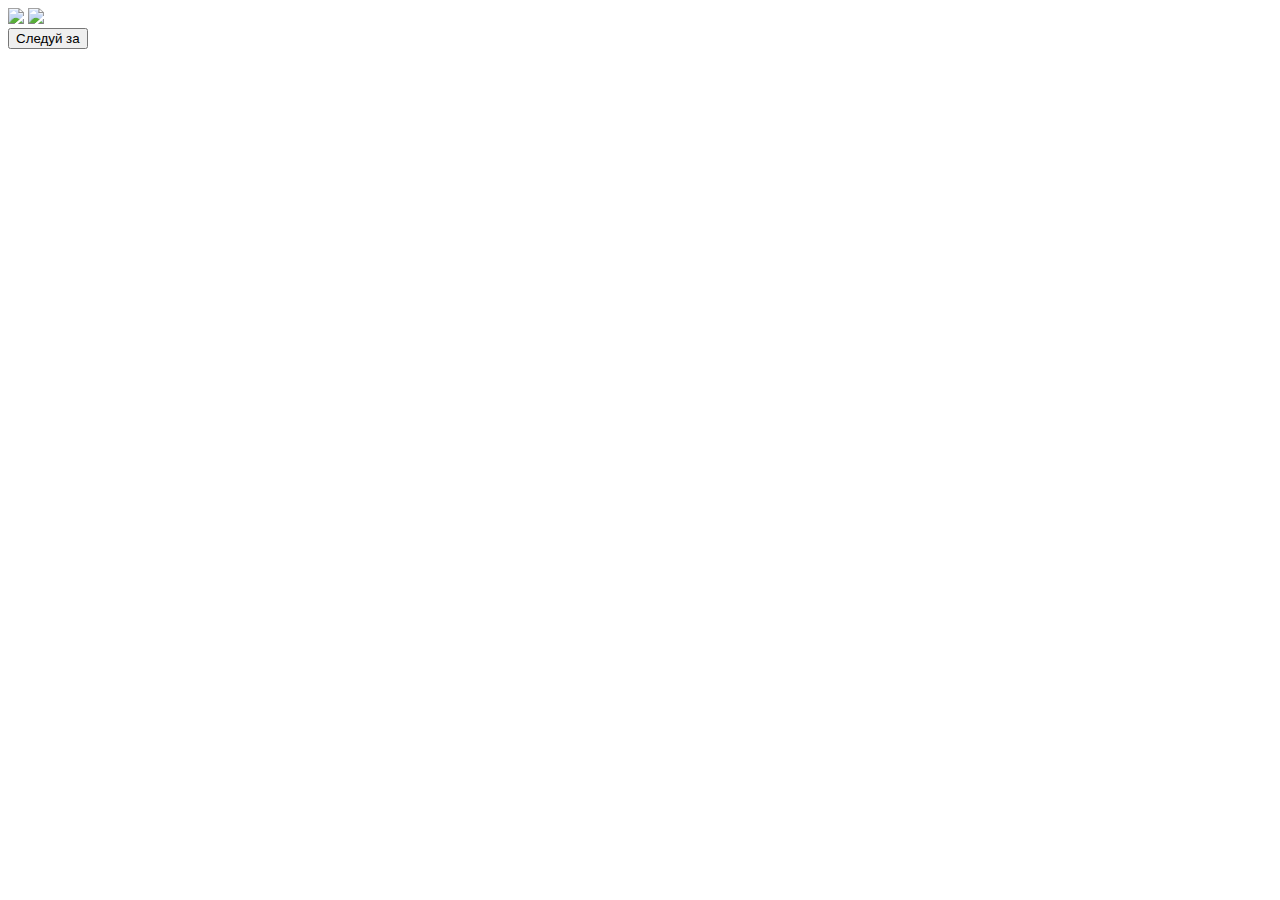
==== index.html @ c432cf4a "первый коммит" ====
<!DOCTYPE html>
<html lang="ru">
    <head>
        <meta charset="UTF-8">
        <meta http-equiv="X-UA-Compatible" content="IE=edge">
        <meta name="viewport" content="width=device-width, initial-scale=1.0">
        <title>Мои любимые книги</title>
        <script type="application/javascript">
            document.addEventListener("touchstart", function() {}, false);
        </script>
        <link rel="stylesheet" href="styleIndex.css">
        <link rel="preconnect" href="https://fonts.googleapis.com">
        <link rel="preconnect" href="https://fonts.gstatic.com" crossorigin>
        <link href="https://fonts.googleapis.com/css2?family=Caveat:wght@500&family=Source+Sans+Pro&display=swap" rel="stylesheet">
    </head>
    <body class="body_entry">
        <div class="div_entry">
            <div class="div_hover">
                <a class="div_arrow" href="main.html"><img class="arrow" src="https://cdn.glitch.me/4fd356b1-0ccc-4820-9849-6a169c784a3d%2Farrow.png?v=1636616961898"></a>
                <a class="div_rabbit" href="main.html"><img class="rabbit" src="https://cdn.glitch.me/4fd356b1-0ccc-4820-9849-6a169c784a3d%2Frabbit.png?v=1636616971291"></a>
            </div>
            <a ontouchstart="" class="a_follow" href="main.html"> <button ontouchstart="" class="btn_follow"> Следуй за </button> </a>
        </div>


        <script src="https://cdnjs.cloudflare.com/ajax/libs/gsap/3.7.1/gsap.min.js"></script>
        <script src="https://cdnjs.cloudflare.com/ajax/libs/gsap/3.7.1/TextPlugin.min.js"></script>
        <script src="scriptIndex.js"></script>
    </body>
</html>
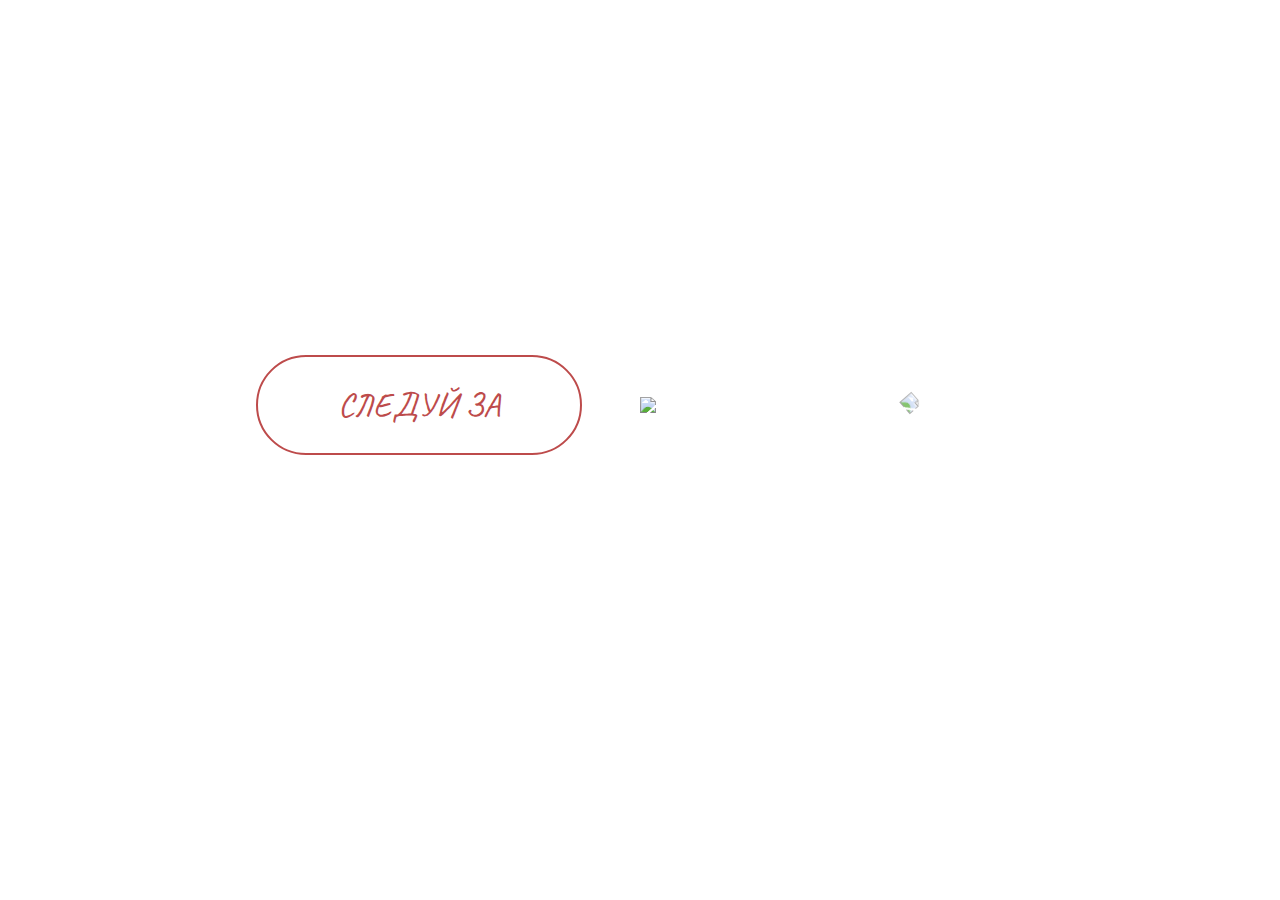
==== commit 7a08a631: "Исправила относительные ссылки и путь к изображению README.md" ====
--- a/index.html
+++ b/index.html
@@ -8,10 +8,10 @@
         <script type="application/javascript">
             document.addEventListener("touchstart", function() {}, false);
         </script>
-        <link rel="stylesheet" href="styleIndex.css">
         <link rel="preconnect" href="https://fonts.googleapis.com">
         <link rel="preconnect" href="https://fonts.gstatic.com" crossorigin>
         <link href="https://fonts.googleapis.com/css2?family=Caveat:wght@500&family=Source+Sans+Pro&display=swap" rel="stylesheet">
+        <link rel="stylesheet" href="css/styleIndex.css">
     </head>
     <body class="body_entry">
         <div class="div_entry">
@@ -25,6 +25,6 @@
 
         <script src="https://cdnjs.cloudflare.com/ajax/libs/gsap/3.7.1/gsap.min.js"></script>
         <script src="https://cdnjs.cloudflare.com/ajax/libs/gsap/3.7.1/TextPlugin.min.js"></script>
-        <script src="scriptIndex.js"></script>
+        <script src="script/scriptIndex.js"></script>
     </body>
 </html>--- a/css/styleIndex.css
+++ b/css/styleIndex.css
@@ -0,0 +1,223 @@
+html {
+  -webkit-tap-highlight-color: rgba(0,0,0,0);
+}
+
+*::-moz-selection {
+  background-color: rgb(68, 73, 65, 0.5);
+  color: white;
+}
+
+*::selection {
+  background-color: rgb(68, 73, 65, 0.5);
+  color: white;
+}
+
+button,
+button:active,
+button:focus {
+  outline: none !important;
+}
+
+/* СТАРТ СТРАНИЦЫ ВХОДА */
+.body_entry {
+  background: none;
+  margin:0;
+  margin: 0px;
+}
+.div_entry {
+  width: 100vw;
+  max-width: 100%;
+  height: 90vh;
+  display: -webkit-box;
+  display: -ms-flexbox;
+  display: flex;  
+  -webkit-box-orient: horizontal;  
+  -webkit-box-direction: reverse;  
+      -ms-flex-direction: row-reverse;  
+          flex-direction: row-reverse;
+  -webkit-box-pack: center;
+      -ms-flex-pack: center;
+          justify-content: center;
+  -webkit-box-align: center;
+      -ms-flex-align: center;
+          align-items: center;
+}
+.div_hover {
+  width: 30%;
+  display: -webkit-box;
+  display: -ms-flexbox;
+  display: flex;  
+  -webkit-box-pack: start;  
+      -ms-flex-pack: start;  
+          justify-content: flex-start;
+  -webkit-box-align: center;
+      -ms-flex-align: center;
+          align-items: center;
+}
+.div_arrow {
+  width: 30%;
+  padding-right: 3%;
+  margin-top: 1%;
+}
+.arrow {
+  width: 100%;
+}
+.div_rabbit {
+  width:65%;
+}
+.rabbit {
+  width:100%;
+}
+.a_follow {
+  width: 30%;
+}
+.btn_follow {
+  border: 2px solid #BD4B4B;
+  background-color: unset;
+  border-radius: 70px;
+  font-size: calc(12px + 1.7vw);
+  font-family: 'Caveat', cursive;
+  text-transform: uppercase;
+  color: #BD4B4B;
+  padding: 7%;
+  max-height: 80%;
+  width: 85%;
+  -webkit-transition: all 0.3s;
+  -o-transition: all 0.3s;
+  transition: all 0.3s;
+}
+.btn_follow:hover {
+  width:101%;
+  border-radius: 0px;
+  background-color: #BD4B4B;
+  -webkit-transition: all 0s;
+  -o-transition: all 0s;
+  transition: all 0s;
+}
+.div_hover:hover ~ .a_follow .btn_follow {
+  width:101%;
+  border-radius: 0px;
+  background-color: #BD4B4B;
+  -webkit-transition: all 0s;
+  -o-transition: all 0s;
+  transition: all 0s;
+}
+/* КОНЕЦ СТРАНИЦЫ ВХОДА */
+
+
+/* НАЧАЛО ФОРМАТИРОВАНИЯ ДЛЯ УСТРОЙСТВ С УКАЗАТЕЛЯМИ */
+
+@media (any-pointer: fine) and (any-hover: hover) {
+  /* СТАРТ СТРАНИЦЫ ВХОДА */
+.btn_follow:hover {
+  cursor: pointer;
+  -webkit-transition: all 0.3s;
+  -o-transition: all 0.3s;
+  transition: all 0.3s;
+}
+.div_hover:hover ~ .a_follow .btn_follow {
+  cursor: pointer;
+  -webkit-transition: all 0.3s;
+  -o-transition: all 0.3s;
+  transition: all 0.3s;
+}
+/* КОНЕЦ СТРАНИЦЫ ВХОДА */
+}
+/* КОНЕЦ ФОРМАТИРОВАНИЯ ДЛЯ УСТРОЙСТВ С УКАЗАТЕЛЯМИ */
+
+@media all and (max-width:800px) {  
+  .btn_follow:hover {
+    width:101%;
+    border-radius: 0px;
+    background-color: #BD4B4B;
+    -webkit-transition: all 0.3s;
+    -o-transition: all 0.3s;
+    transition: all 0.3s;
+  }    
+  .btn_follow:active {
+    width:101%;
+    border-radius: 0px;
+    background-color: #BD4B4B;
+    -webkit-transition: all 0s;
+    -o-transition: all 0s;
+    transition: all 0s;
+  }  
+  .div_hover:hover ~ .a_follow .btn_follow {
+    width:101%;
+    border-radius: 0px;
+    background-color: #BD4B4B;
+    -webkit-transition: all 0s;
+    -o-transition: all 0s;
+    transition: all 0s;
+  }  
+  .div_hover:active ~ .a_follow .btn_follow {
+    width:101%;
+    border-radius: 0px;
+    background-color: #BD4B4B;
+    -webkit-transition: all 0s;
+    -o-transition: all 0s;
+    transition: all 0s;
+  }
+}
+/* АДАПТАЦИЯ ПЛАНШЕТ - КОНЕЦ */ 
+
+
+
+
+/* АДАПТАЦИЯ ТЕЛЕФОН, КНИЖНАЯ - СТАРТ */ 
+@media all and (max-width:500px) {
+  /* СТАРТ СТРАНИЦЫ ВХОДА */
+.div_entry {
+  height: 70vh;
+}
+.a_follow {
+  width: 40%;
+}
+.btn_follow {
+  font-size: calc(12px + 1.4vw);
+  padding: 7% 5% 7% 5%;
+  -webkit-transition: all 0.2s;
+  -o-transition: all 0.2s;
+  transition: all 0.2s;
+}
+.btn_follow:hover {
+  width:101%;
+  border-radius: 0px;
+  background-color: #BD4B4B;
+  -webkit-transition: all 0.3s;
+  -o-transition: all 0.3s;
+  transition: all 0.3s;
+}  
+.btn_follow:active {
+  width:101%;
+  border-radius: 0px;
+  background-color: #BD4B4B;
+  -webkit-transition: all 0s;
+  -o-transition: all 0s;
+  transition: all 0s;
+}  
+.div_hover {
+  width: 50%;
+}  
+/* КОНЕЦ СТРАНИЦЫ ВХОДА */
+}
+/* АДАПТАЦИЯ ТЕЛЕФОН, КНИЖНАЯ - КОНЕЦ */
+@media (max-width:580px) and (orientation:landscape) {
+.div_entry {
+    height: 90vh;
+}
+}
+
+
+@media all and (max-width:330px) {  
+.div_entry {
+  height: 90vh;
+}
+.btn_follow {
+  font-size: calc(10px + 0.8vw);
+  padding: 4% 3% 4% 3%;
+  -webkit-transition: all 0.2s;
+  -o-transition: all 0.2s;
+  transition: all 0.2s;
+}
+}